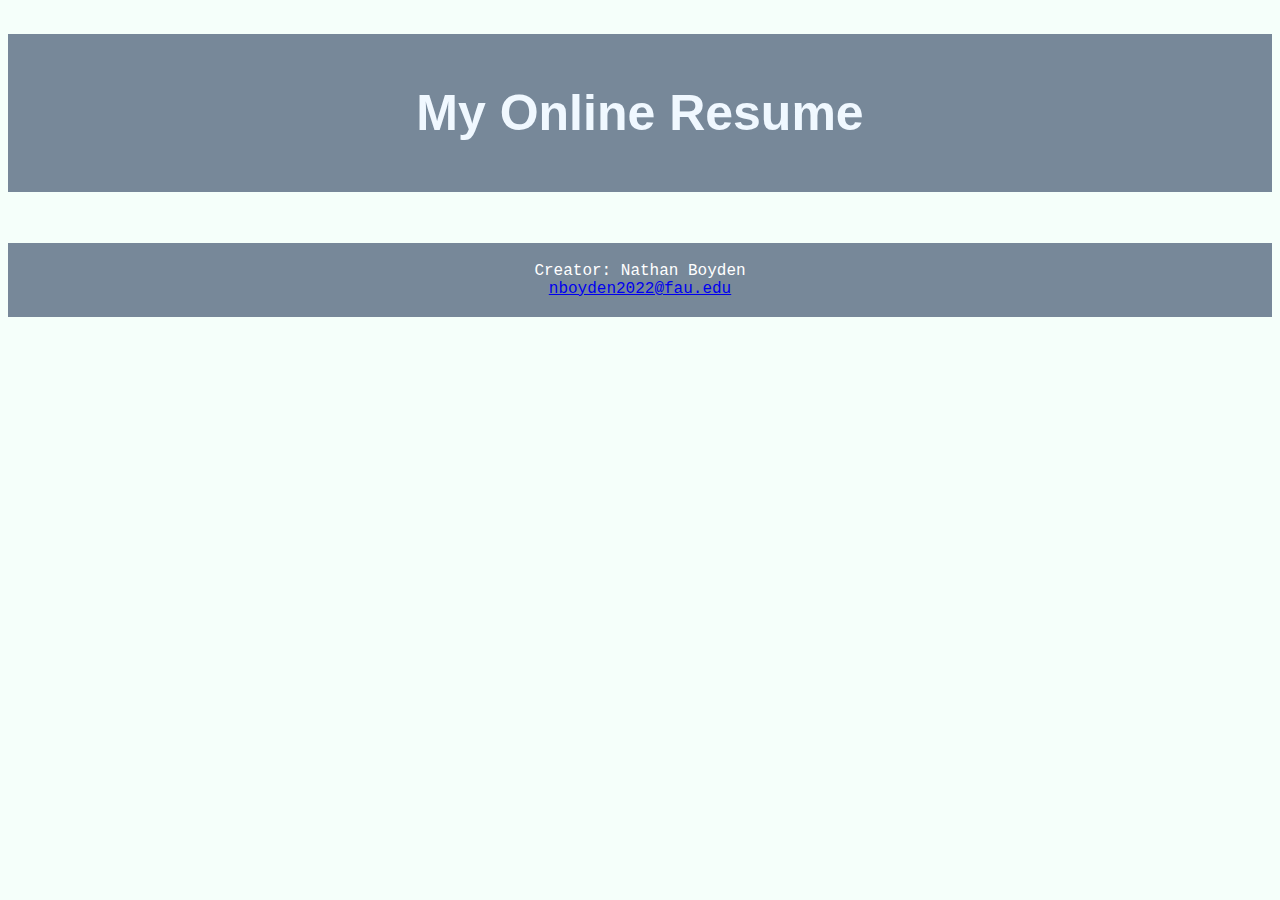
==== p1/index.html @ eeecf15b "change" ====
<!DOCTYPE html>
  <html lang = "en">
    <meta charest="utf-8">

    <head>
      <meta charest="utf-8">
      
      <title>Project 1</title>
      
      <style>
        h1{
          text-align: center;
          font-family: Verdana, Geneva, Tahoma, sans-serif;
          color: aliceblue ;
          background-color: lightslategray;
          padding: 50px;
          font-size: 50px;
        }
        footer{
          text-align: center;
          font-family: 'Courier New', Courier, monospace;
          padding: 3px;
          background-color: lightslategray;
          color: white;
        }
        body{

          background-color: mintcream;
        }
      </style>
    </head>

    <body>
      <header>
        <h1>My Online Resume</h1>
      </header>
      
      <img scr="smile.jpg">
      
      <footer>
        <p>Creator: Nathan Boyden<br>
          <a href="mailto:nboyden2022@fau.edu">nboyden2022@fau.edu</a></p>
        </p>
      </footer>


    </body>


  </html>
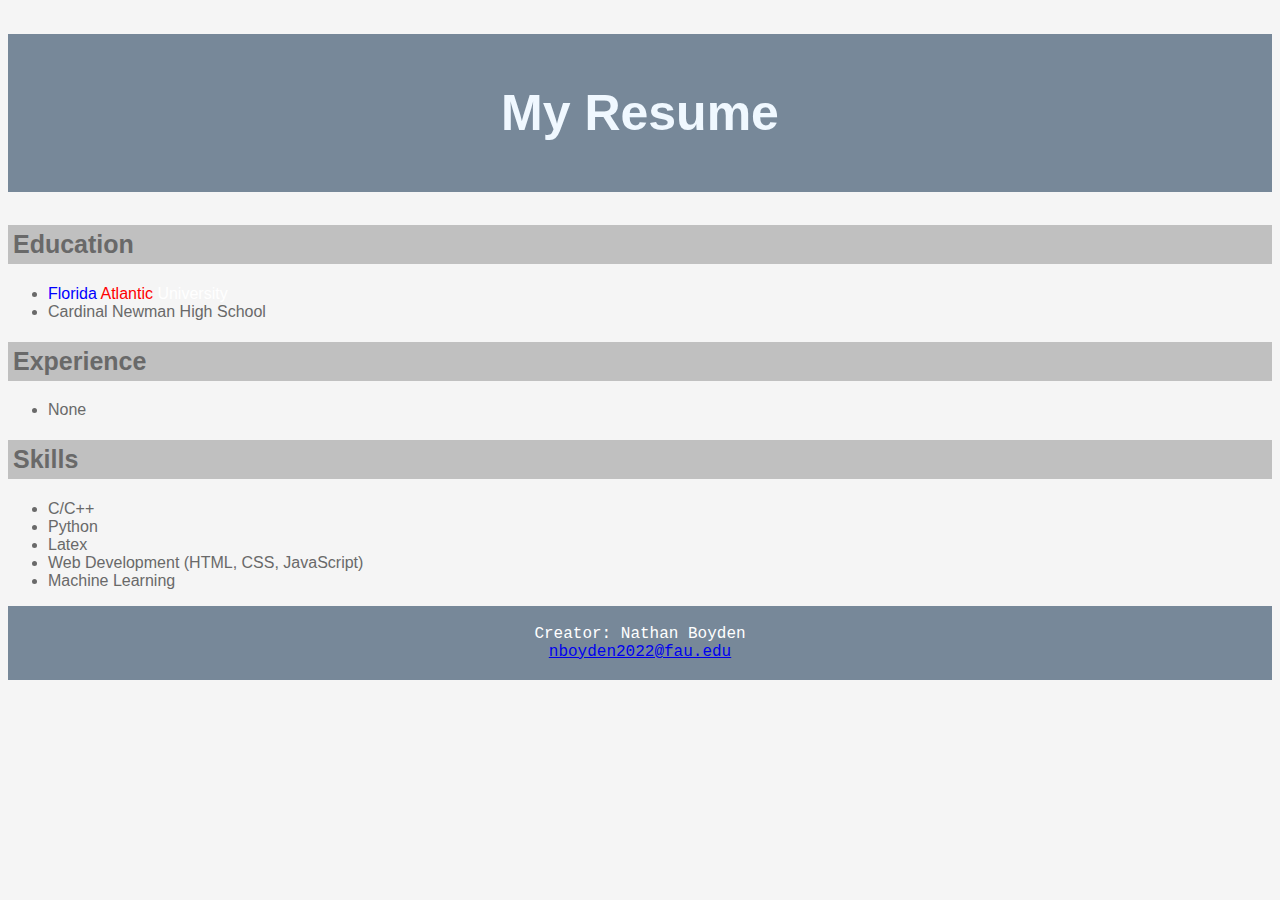
==== commit b327ed7b: "css" ====
--- a/p1/index.html
+++ b/p1/index.html
@@ -1,41 +1,32 @@
 <!DOCTYPE html>
   <html lang = "en">
-    <meta charest="utf-8">
-
+    
     <head>
-      <meta charest="utf-8">
-      
-      <title>Project 1</title>
-      
-      <style>
-        h1{
-          text-align: center;
-          font-family: Verdana, Geneva, Tahoma, sans-serif;
-          color: aliceblue ;
-          background-color: lightslategray;
-          padding: 50px;
-          font-size: 50px;
-        }
-        footer{
-          text-align: center;
-          font-family: 'Courier New', Courier, monospace;
-          padding: 3px;
-          background-color: lightslategray;
-          color: white;
-        }
-        body{
-
-          background-color: mintcream;
-        }
-      </style>
+      <title>Nathan Boyden - Resume</title>
+      <link rel="stylesheet" href="mycss.css">
     </head>
 
     <body>
       <header>
-        <h1>My Online Resume</h1>
+        <h1>My Resume</h1>
+        <h2>Education</h2>
+        <ul>
+          <li><span style="color:blue">Florida</span> <span style="color:red">Atlantic</span> <span style="color:white">University</span></li>
+          <li>Cardinal Newman High School</li>
+        </ul>
+        <h2>Experience</h2>
+        <ul>
+          <li>None</li>
+        </ul>
+        <h2>Skills</h2>
+        <ul>
+          <li>C/C++</li>
+          <li>Python</li>
+          <li>Latex</li>
+          <li>Web Development (HTML, CSS, JavaScript)</li>
+          <li>Machine Learning</li>
+        </ul>
       </header>
-      
-      <img scr="smile.jpg">
       
       <footer>
         <p>Creator: Nathan Boyden<br>
--- a/p1/mycss.css
+++ b/p1/mycss.css
@@ -0,0 +1,29 @@
+h1{
+  text-align: center;
+  font-family: Verdana, Geneva, Tahoma, sans-serif;
+  color: aliceblue ;
+  background-color: lightslategray;
+  padding: 50px;
+  font-size: 50px;
+}
+h2{
+  font-family: Verdana, Geneva, Tahoma, sans-serif;
+  color: dimgray ;
+  background-color: silver;
+  padding: 5px;
+  font-size: 25px;
+}
+  footer{
+  text-align: center;
+  font-family: 'Courier New', Courier, monospace;
+  padding: 3px;
+  background-color: lightslategray;
+  color: white;
+}
+li{
+  font-family: Verdana, Geneva, Tahoma, sans-serif;
+  color: dimgray ;
+}
+body{
+  background-color: whitesmoke;
+}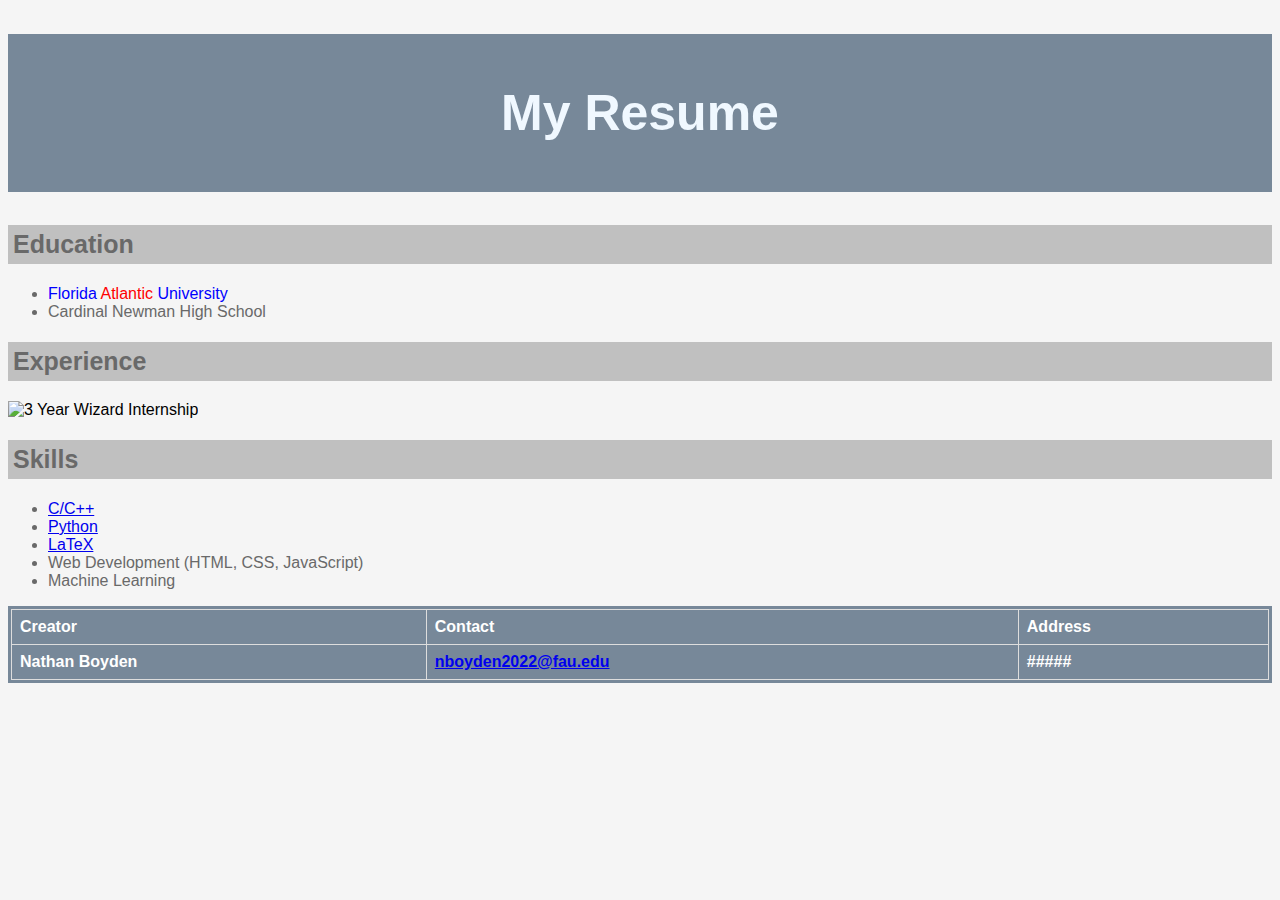
==== commit 70665739: "wizard" ====
--- a/p1/index.html
+++ b/p1/index.html
@@ -11,27 +11,38 @@
         <h1>My Resume</h1>
         <h2>Education</h2>
         <ul>
-          <li><span style="color:blue">Florida</span> <span style="color:red">Atlantic</span> <span style="color:white">University</span></li>
+          <li><span style="color:blue">Florida</span> <span style="color:red">Atlantic</span> <span style="color:blue">University</span></li>
           <li>Cardinal Newman High School</li>
         </ul>
         <h2>Experience</h2>
-        <ul>
-          <li>None</li>
-        </ul>
+          <img scr="wizard.png" alt="3 Year Wizard Internship">
         <h2>Skills</h2>
         <ul>
-          <li>C/C++</li>
-          <li>Python</li>
-          <li>Latex</li>
+          <li><a href="https://www.w3schools.com/cpp/default.asp" target="_blank">C/C++</a></li>
+          <li><a href="https://www.w3schools.com/python/default.asp" target="_blank">Python</a></li>
+          <li><a href="https://en.wikipedia.org/wiki/LaTeX" target="_blank">LaTeX</a></li>
           <li>Web Development (HTML, CSS, JavaScript)</li>
           <li>Machine Learning</li>
         </ul>
       </header>
       
       <footer>
-        <p>Creator: Nathan Boyden<br>
-          <a href="mailto:nboyden2022@fau.edu">nboyden2022@fau.edu</a></p>
-        </p>
+        <table>
+          <tr>
+            <th>Creator</th>
+            <th>Contact</th>
+            <th>Address</th>
+          </tr>
+          <tr>
+            <th>Nathan Boyden</th>
+            <th><a href="mailto:nboyden2022@fau.edu">nboyden2022@fau.edu</a></th>
+            <th>#####</th>
+          </tr>
+
+
+
+        </table>
+      
       </footer>
 
 
--- a/p1/mycss.css
+++ b/p1/mycss.css
@@ -1,29 +1,38 @@
 h1{
   text-align: center;
-  font-family: Verdana, Geneva, Tahoma, sans-serif;
   color: aliceblue ;
   background-color: lightslategray;
   padding: 50px;
   font-size: 50px;
 }
 h2{
-  font-family: Verdana, Geneva, Tahoma, sans-serif;
   color: dimgray ;
   background-color: silver;
   padding: 5px;
   font-size: 25px;
 }
-  footer{
+footer{
   text-align: center;
-  font-family: 'Courier New', Courier, monospace;
   padding: 3px;
   background-color: lightslategray;
   color: white;
 }
 li{
-  font-family: Verdana, Geneva, Tahoma, sans-serif;
+
   color: dimgray ;
 }
+table{
+  
+  border-collapse: collapse;
+  width: 100%;
+}
+td, th {
+  border: 1px solid #dddddd;
+  text-align: left;
+  padding: 8px;
+}
+
 body{
+  font-family: Verdana, Geneva, Tahoma, sans-serif;
   background-color: whitesmoke;
 }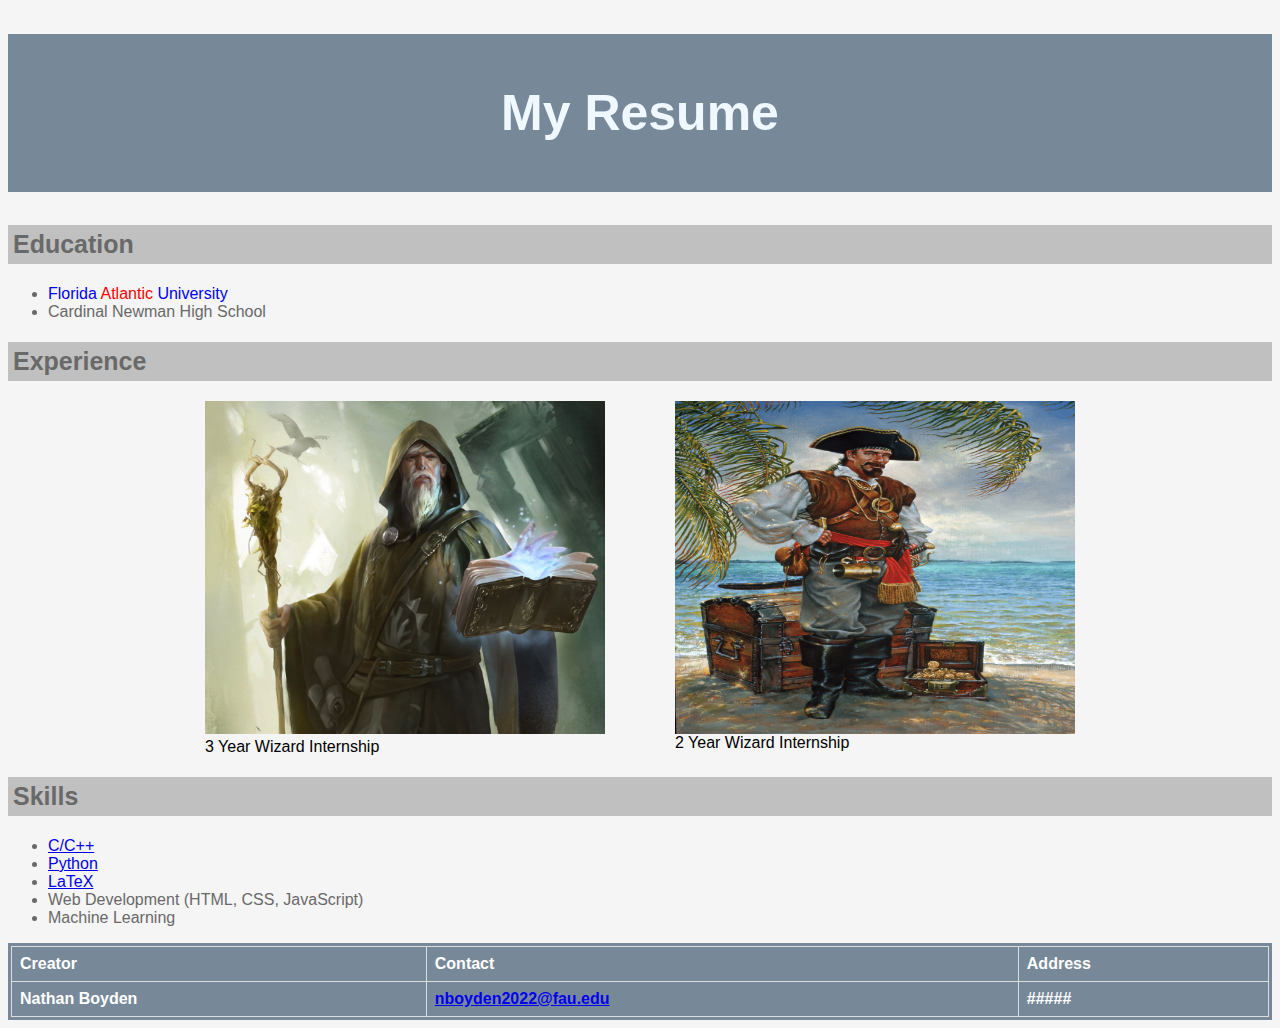
==== commit 01955735: "test" ====
--- a/p1/index.html
+++ b/p1/index.html
@@ -1,5 +1,5 @@
 <!DOCTYPE html>
-  <html lang = "en">
+  <html>
     
     <head>
       <title>Nathan Boyden - Resume</title>
@@ -9,13 +9,27 @@
     <body>
       <header>
         <h1>My Resume</h1>
+        
         <h2>Education</h2>
         <ul>
           <li><span style="color:blue">Florida</span> <span style="color:red">Atlantic</span> <span style="color:blue">University</span></li>
           <li>Cardinal Newman High School</li>
         </ul>
+        
         <h2>Experience</h2>
-          <img scr="wizard.png" alt="3 Year Wizard Internship">
+        
+        <div class="image-container">
+          <figure>
+            <img src="wizard.png" alt="Wizard" width="400" height="333">
+            <figcaption>3 Year Wizard Internship</figcaption>
+          </figure>
+          
+          <figure>
+            <img align = "right" src="pirate.jpg" alt="Wizard" width="400" height="333">
+            <figcaption>2 Year Wizard Internship</figcaption>
+          </figure>
+        </div>
+        
         <h2>Skills</h2>
         <ul>
           <li><a href="https://www.w3schools.com/cpp/default.asp" target="_blank">C/C++</a></li>
@@ -25,7 +39,7 @@
           <li>Machine Learning</li>
         </ul>
       </header>
-      
+
       <footer>
         <table>
           <tr>
@@ -38,14 +52,9 @@
             <th><a href="mailto:nboyden2022@fau.edu">nboyden2022@fau.edu</a></th>
             <th>#####</th>
           </tr>
-
-
-
         </table>
+      </footer>
       
-      </footer>
-
-
     </body>
 
 
--- a/p1/mycss.css
+++ b/p1/mycss.css
@@ -35,4 +35,13 @@
 body{
   font-family: Verdana, Geneva, Tahoma, sans-serif;
   background-color: whitesmoke;
+}
+.image-container{
+  display: flex;
+  justify-content: center;
+  gap: 50px;
+  margin-bottom: 20px;
+}
+.image-container figure {
+  margin: 0 10px;
 }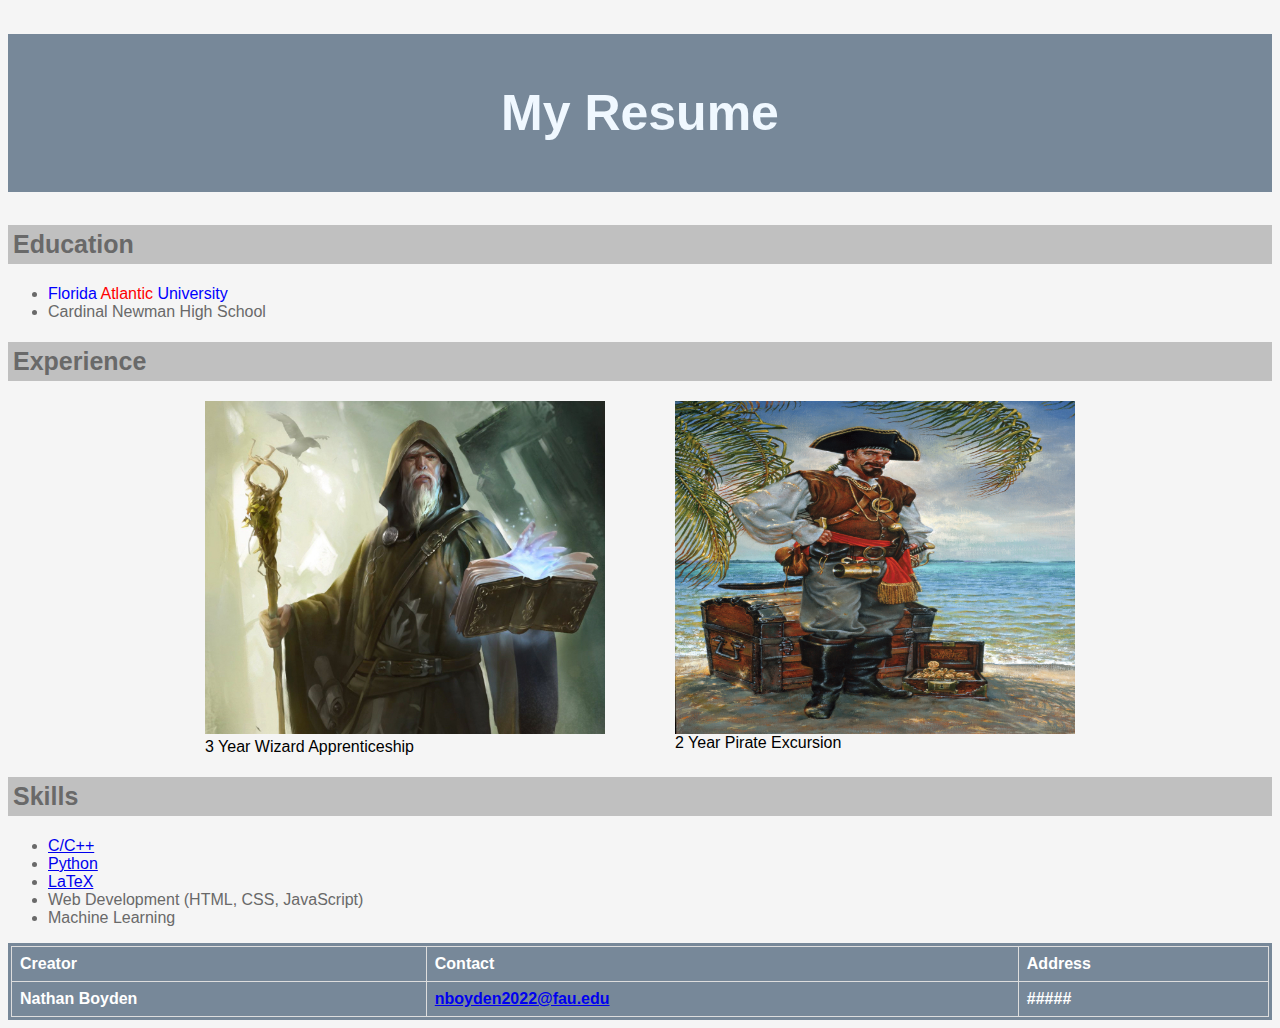
==== commit 83d36086: "pirate" ====
--- a/p1/index.html
+++ b/p1/index.html
@@ -21,12 +21,12 @@
         <div class="image-container">
           <figure>
             <img src="wizard.png" alt="Wizard" width="400" height="333">
-            <figcaption>3 Year Wizard Internship</figcaption>
+            <figcaption>3 Year Wizard Apprenticeship</figcaption>
           </figure>
           
           <figure>
             <img align = "right" src="pirate.jpg" alt="Wizard" width="400" height="333">
-            <figcaption>2 Year Wizard Internship</figcaption>
+            <figcaption>2 Year Pirate Excursion</figcaption>
           </figure>
         </div>
         
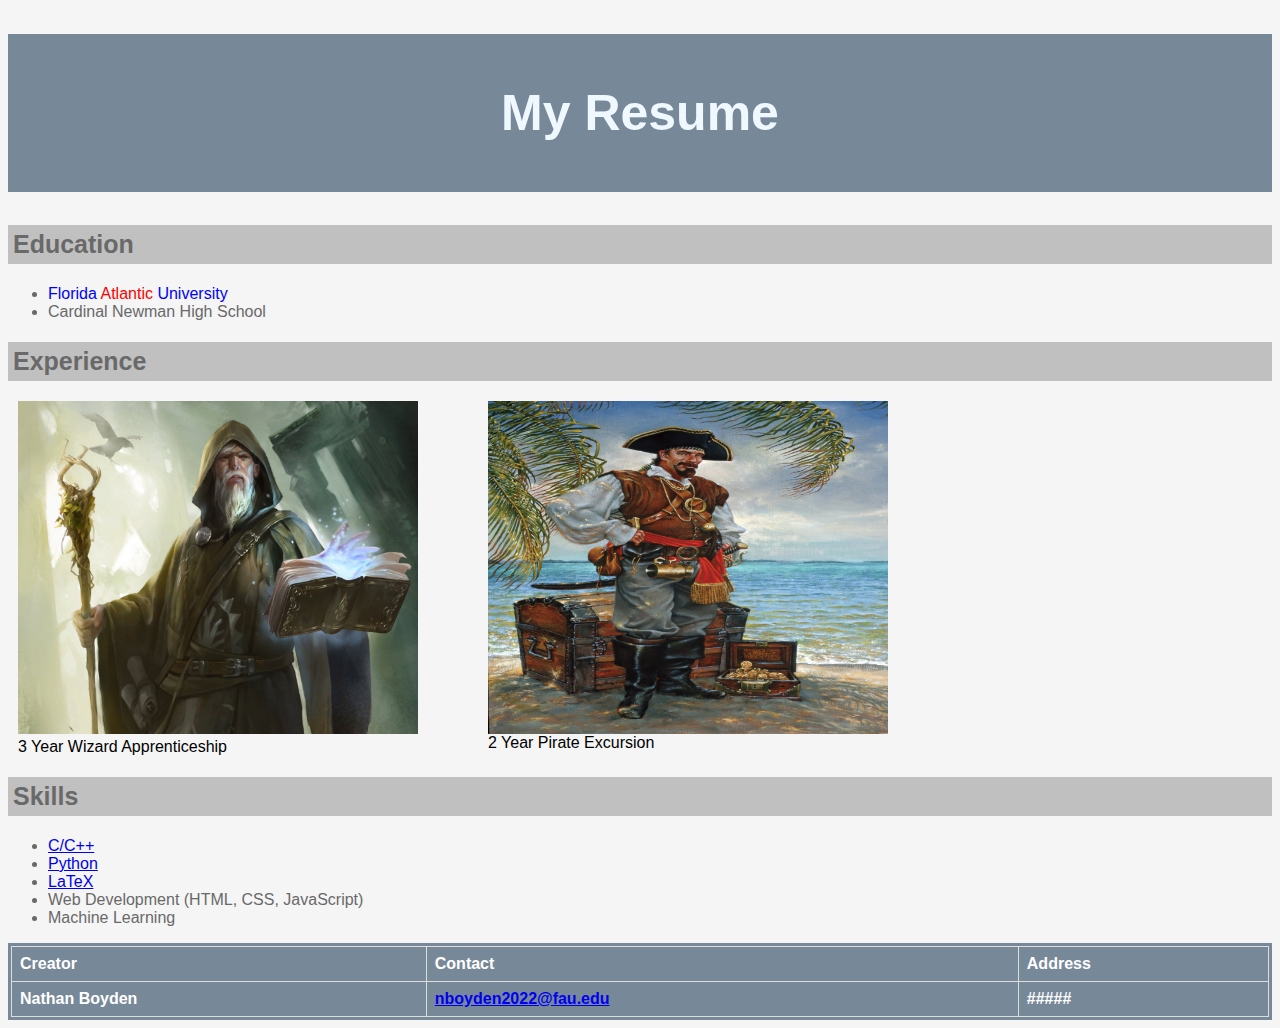
==== commit c4d034f6: "corrected" ====
--- a/p1/index.html
+++ b/p1/index.html
@@ -1,61 +1,64 @@
 <!DOCTYPE html>
-  <html>
-    
-    <head>
-      <title>Nathan Boyden - Resume</title>
-      <link rel="stylesheet" href="mycss.css">
-    </head>
-
-    <body>
-      <header>
-        <h1>My Resume</h1>
-        
-        <h2>Education</h2>
-        <ul>
-          <li><span style="color:blue">Florida</span> <span style="color:red">Atlantic</span> <span style="color:blue">University</span></li>
-          <li>Cardinal Newman High School</li>
-        </ul>
-        
-        <h2>Experience</h2>
-        
-        <div class="image-container">
-          <figure>
-            <img src="wizard.png" alt="Wizard" width="400" height="333">
-            <figcaption>3 Year Wizard Apprenticeship</figcaption>
-          </figure>
-          
-          <figure>
-            <img align = "right" src="pirate.jpg" alt="Wizard" width="400" height="333">
-            <figcaption>2 Year Pirate Excursion</figcaption>
-          </figure>
-        </div>
-        
-        <h2>Skills</h2>
-        <ul>
-          <li><a href="https://www.w3schools.com/cpp/default.asp" target="_blank">C/C++</a></li>
-          <li><a href="https://www.w3schools.com/python/default.asp" target="_blank">Python</a></li>
-          <li><a href="https://en.wikipedia.org/wiki/LaTeX" target="_blank">LaTeX</a></li>
-          <li>Web Development (HTML, CSS, JavaScript)</li>
-          <li>Machine Learning</li>
-        </ul>
-      </header>
-
-      <footer>
-        <table>
-          <tr>
-            <th>Creator</th>
-            <th>Contact</th>
-            <th>Address</th>
-          </tr>
-          <tr>
-            <th>Nathan Boyden</th>
-            <th><a href="mailto:nboyden2022@fau.edu">nboyden2022@fau.edu</a></th>
-            <th>#####</th>
-          </tr>
-        </table>
-      </footer>
-      
-    </body>
-
-
-  </html>+<html>
+<head>
+  <title>Nathan Boyden - Resume</title>
+  <link rel="stylesheet" href="mycss.css">
+</head>
+<body>
+  <header>
+    <h1>My Resume</h1>
+    <h2>Education</h2>
+    <ul>
+      <li><span style="color:blue">Florida</span> <span style="color:red">Atlantic</span> <span style="color:blue">University</span></li>
+      <li>Cardinal Newman High School</li>
+    </ul>
+    <article>
+      <h2>Experience</h2>
+      <div class="image-container">
+        <figure>
+          <img src="wizard.png" alt="Wizard" width="400" height="333">
+          <figcaption>
+            3 Year Wizard Apprenticeship
+          </figcaption>
+        </figure>
+        <figure>
+          <img align="right" src="pirate.jpg" alt="Wizard" width="400" height="333">
+          <figcaption>
+            2 Year Pirate Excursion
+          </figcaption>
+        </figure>
+      </div>
+    </article>
+    <h2>Skills</h2>
+    <ul>
+      <li>
+        <a href="https://www.w3schools.com/cpp/default.asp" target="_blank">C/C++</a>
+      </li>
+      <li>
+        <a href="https://www.w3schools.com/python/default.asp" target="_blank">Python</a>
+      </li>
+      <li>
+        <a href="https://en.wikipedia.org/wiki/LaTeX" target="_blank">LaTeX</a>
+      </li>
+      <li>Web Development (HTML, CSS, JavaScript)</li>
+      <li>Machine Learning</li>
+    </ul>
+  </header>
+  <footer>
+    <table>
+      <tr>
+        <th>Creator</th>
+        <th>Contact</th>
+        <th>Address</th>
+      </tr>
+      <tr>
+        <th>Nathan Boyden</th>
+        <th>
+          <a href="mailto:nboyden2022@fau.edu">nboyden2022@fau.edu</a>
+        </th>
+        <th>#####</th>
+      </tr>
+    </table>
+  </footer>
+</body>
+</html>--- a/p1/mycss.css
+++ b/p1/mycss.css
@@ -38,7 +38,7 @@
 }
 .image-container{
   display: flex;
-  justify-content: center;
+  justify-content: left;
   gap: 50px;
   margin-bottom: 20px;
 }
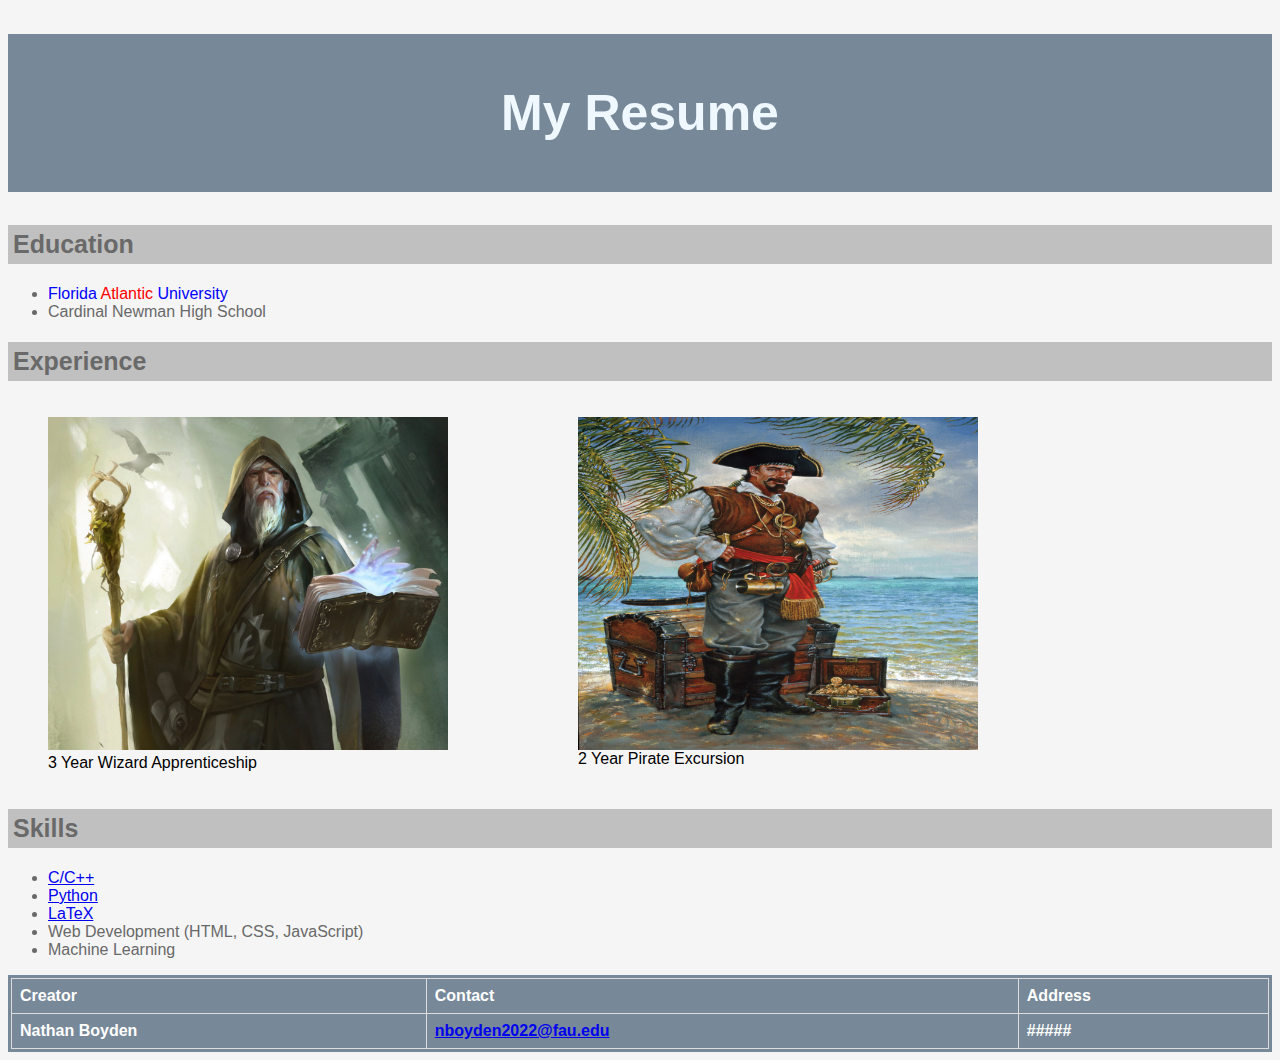
==== commit 59c374af: "asdsadsd" ====
--- a/p1/index.html
+++ b/p1/index.html
@@ -1,64 +1,64 @@
 <!DOCTYPE html>
 <html>
-<head>
-  <title>Nathan Boyden - Resume</title>
-  <link rel="stylesheet" href="mycss.css">
-</head>
-<body>
-  <header>
-    <h1>My Resume</h1>
-    <h2>Education</h2>
-    <ul>
-      <li><span style="color:blue">Florida</span> <span style="color:red">Atlantic</span> <span style="color:blue">University</span></li>
-      <li>Cardinal Newman High School</li>
-    </ul>
-    <article>
-      <h2>Experience</h2>
-      <div class="image-container">
-        <figure>
-          <img src="wizard.png" alt="Wizard" width="400" height="333">
-          <figcaption>
-            3 Year Wizard Apprenticeship
-          </figcaption>
-        </figure>
-        <figure>
-          <img align="right" src="pirate.jpg" alt="Wizard" width="400" height="333">
-          <figcaption>
-            2 Year Pirate Excursion
-          </figcaption>
-        </figure>
-      </div>
-    </article>
-    <h2>Skills</h2>
-    <ul>
-      <li>
-        <a href="https://www.w3schools.com/cpp/default.asp" target="_blank">C/C++</a>
-      </li>
-      <li>
-        <a href="https://www.w3schools.com/python/default.asp" target="_blank">Python</a>
-      </li>
-      <li>
-        <a href="https://en.wikipedia.org/wiki/LaTeX" target="_blank">LaTeX</a>
-      </li>
-      <li>Web Development (HTML, CSS, JavaScript)</li>
-      <li>Machine Learning</li>
-    </ul>
-  </header>
-  <footer>
-    <table>
-      <tr>
-        <th>Creator</th>
-        <th>Contact</th>
-        <th>Address</th>
-      </tr>
-      <tr>
-        <th>Nathan Boyden</th>
-        <th>
-          <a href="mailto:nboyden2022@fau.edu">nboyden2022@fau.edu</a>
-        </th>
-        <th>#####</th>
-      </tr>
-    </table>
-  </footer>
-</body>
+  <head>
+    <title>Nathan Boyden - Resume</title>
+    <link rel="stylesheet" href="mycss.css">
+  </head>
+  <body>
+    <header>
+      <h1>My Resume</h1>
+      <h2>Education</h2>
+      <ul>
+        <li><span style="color:blue">Florida</span> <span style="color:red">Atlantic</span> <span style="color:blue">University</span></li>
+        <li>Cardinal Newman High School</li>
+      </ul>
+      <article>
+        <h2>Experience</h2>
+        <div class="image-container">
+          <figure>
+            <img src="wizard.png" alt="Wizard" width="400" height="333">
+            <figcaption>
+              3 Year Wizard Apprenticeship
+            </figcaption>
+          </figure>
+          <figure>
+            <img align="right" src="pirate.jpg" alt="Wizard" width="400" height="333">
+            <figcaption>
+              2 Year Pirate Excursion
+            </figcaption>
+          </figure>
+        </div>
+      </article>
+      <h2>Skills</h2>
+      <ul>
+        <li>
+          <a href="https://www.w3schools.com/cpp/default.asp" target="_blank">C/C++</a>
+        </li>
+        <li>
+          <a href="https://www.w3schools.com/python/default.asp" target="_blank">Python</a>
+        </li>
+        <li>
+          <a href="https://en.wikipedia.org/wiki/LaTeX" target="_blank">LaTeX</a>
+        </li>
+        <li>Web Development (HTML, CSS, JavaScript)</li>
+        <li>Machine Learning</li>
+      </ul>
+    </header>
+    <footer>
+      <table>
+        <tr>
+          <th>Creator</th>
+          <th>Contact</th>
+          <th>Address</th>
+        </tr>
+        <tr>
+          <th>Nathan Boyden</th>
+          <th>
+            <a href="mailto:nboyden2022@fau.edu">nboyden2022@fau.edu</a>
+          </th>
+          <th>#####</th>
+        </tr>
+      </table>
+    </footer>
+  </body>
 </html>--- a/p1/mycss.css
+++ b/p1/mycss.css
@@ -42,6 +42,3 @@
   gap: 50px;
   margin-bottom: 20px;
 }
-.image-container figure {
-  margin: 0 10px;
-}